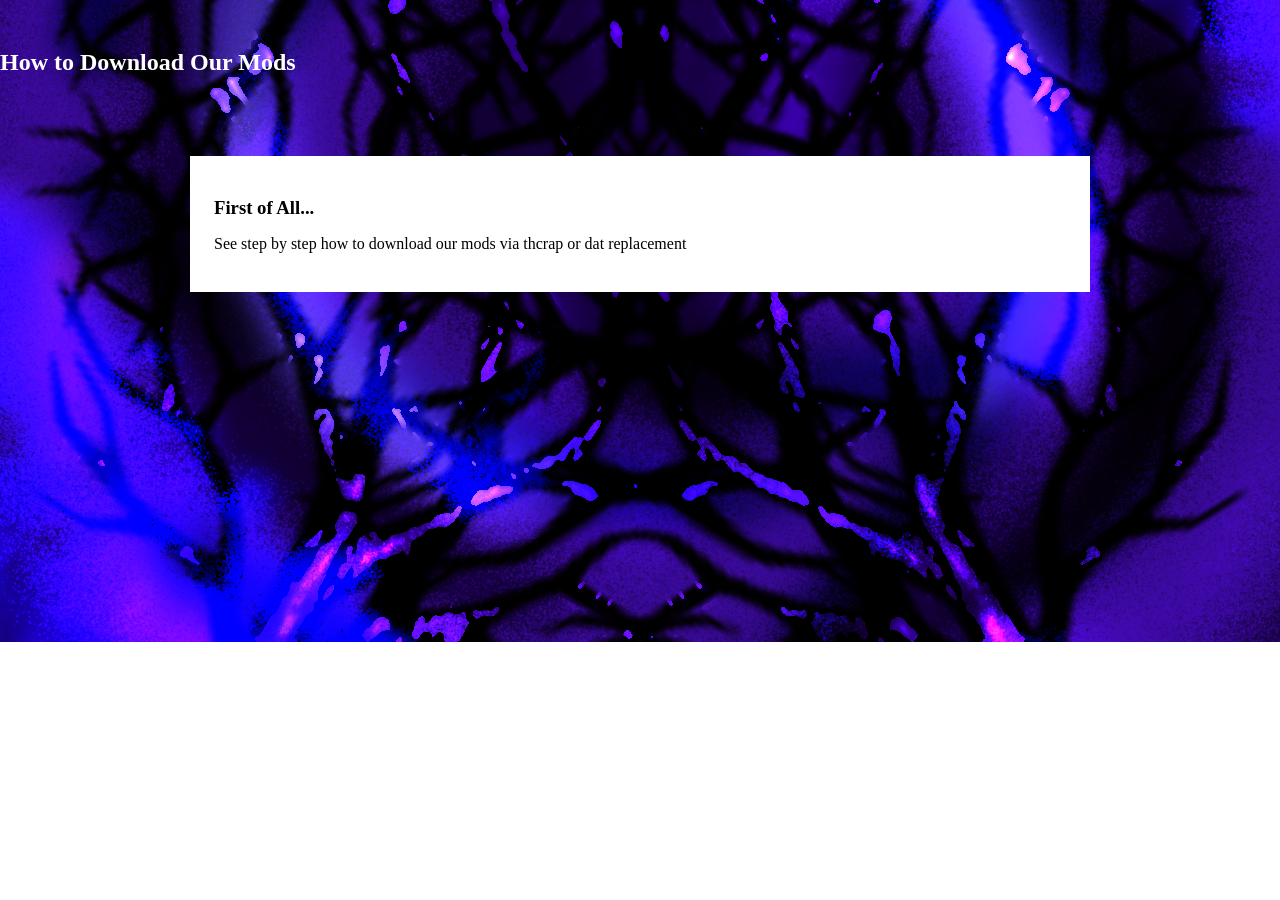
==== content/download-tutorial.html @ cbdb9fcc "test" ====
<!DOCTYPE html>
<html lang="es">

<head>
	<title>How to Download Our Mods</title>
	<meta charset="UTF-8">
	<link rel="stylesheet" href="../style.css">
</head>

<body>
	<br>
	<h2 align="left">How to Download Our Mods</h2>
	<br>
<main>
	<article class="entrada">
	<h3>First of All...</h3>
	<p>See step by step how to download our mods via thcrap or dat replacement</p>
	</article>
</main>
</body>

</html>
---- style.css ----
body {
	font-family: Futara;
	line-height: 1.5;
	margin: 0;
	padding: 0;
	background-image: url("Images/background.png");
	background-repeat: no-repeat;
	background-size: cover;
	background-position: center;
	color: #fff;
	}
header {
	background: #fff;
	color: #000;
	margin: 1rem;
	padding: 0;
	}
header p {
	margin: 0.5rem;
	background: #fff;
	color: #000;
	font-style: Futara;
	}
main {
	max-width: 900px;
	margin: 2rem auto;
	padding: 0 1rem;
	line-height: 1;
	}
.entrada {
	background: #fff;
	color: #000;
	padding: 1.5rem;
	margin-bottom: 2rem;
	border radius: 8px;
	}
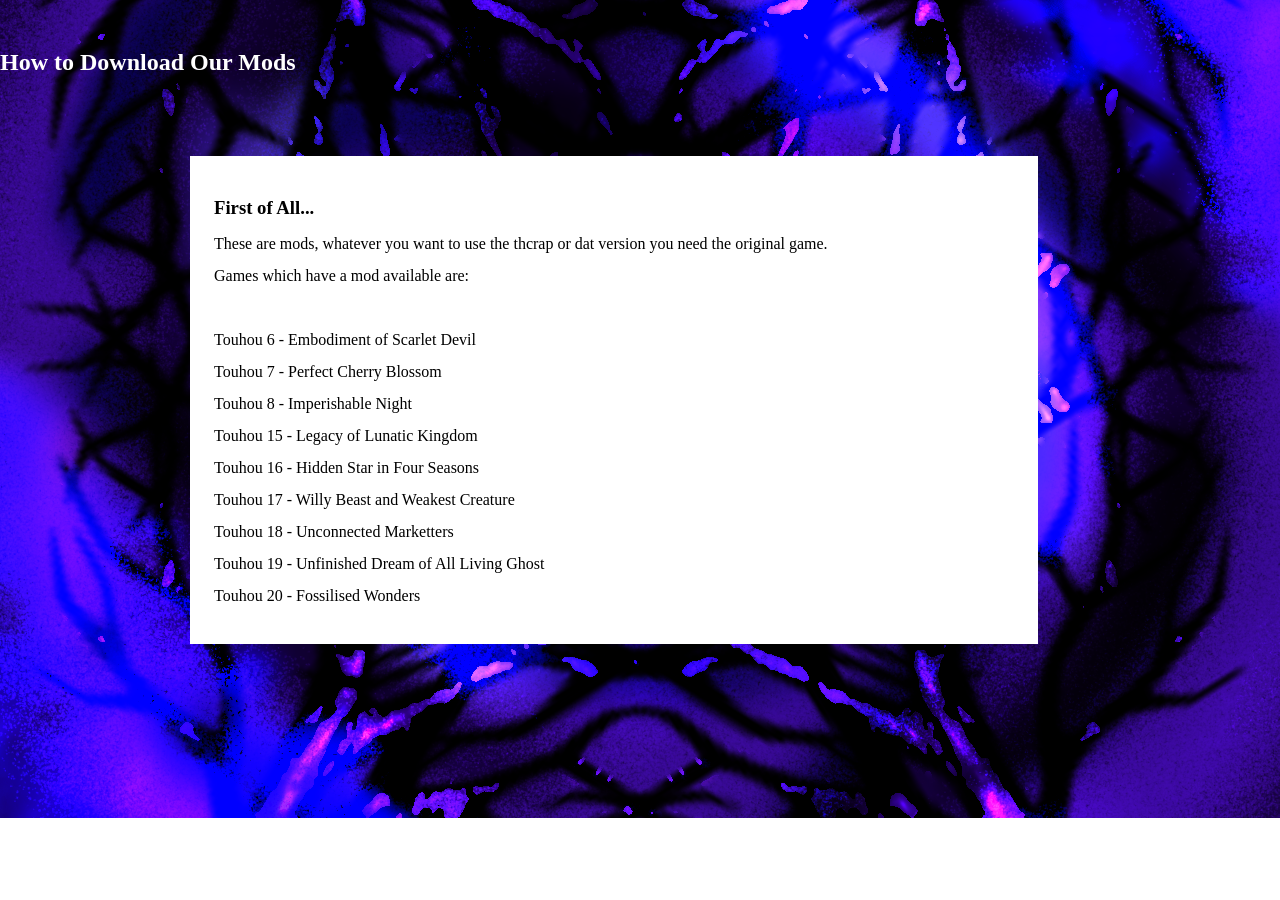
==== commit fb4216ac: "test" ====
--- a/content/download-tutorial.html
+++ b/content/download-tutorial.html
@@ -4,17 +4,28 @@
 <head>
 	<title>How to Download Our Mods</title>
 	<meta charset="UTF-8">
-	<link rel="stylesheet" href="../style.css">
+	<link rel="stylesheet" href="substyle.css">
 </head>
 
 <body>
 	<br>
-	<h2 align="left">How to Download Our Mods</h2>
+	<h2>How to Download Our Mods</h2>
 	<br>
 <main>
 	<article class="entrada">
 	<h3>First of All...</h3>
-	<p>See step by step how to download our mods via thcrap or dat replacement</p>
+	<p>These are mods, whatever you want to use the thcrap or dat version you need the original game.</p>
+	<p>Games which have a mod available are:</p>
+	<br>
+	<p>Touhou 6 - Embodiment of Scarlet Devil</p>
+	<p>Touhou 7 - Perfect Cherry Blossom</p>
+	<p>Touhou 8 - Imperishable Night</p>
+	<p>Touhou 15 - Legacy of Lunatic Kingdom</p>
+	<p>Touhou 16 - Hidden Star in Four Seasons</p>
+	<p>Touhou 17 - Willy Beast and Weakest Creature</p>
+	<p>Touhou 18 - Unconnected Marketters</p>
+	<p>Touhou 19 - Unfinished Dream of All Living Ghost</p>
+	<p>Touhou 20 - Fossilised Wonders</p>
 	</article>
 </main>
 </body>
--- a/content/substyle.css
+++ b/content/substyle.css
@@ -0,0 +1,37 @@
+body {
+	font-family: Futara;
+	line-height: 1.5;
+	margin: 0;
+	padding: 0;
+	background-image: url("../Images/background.png");
+	background-repeat: no-repeat;
+	background-size: cover;
+	background-position: center;
+	color: #fff;
+	}
+header {
+	background: #fff;
+	color: #000;
+	margin: 1rem;
+	padding: 0;
+	}
+header p {
+	margin: 0.5rem;
+	background: #fff;
+	color: #000;
+	font-style: Futara;
+	}
+main {
+	max-width: 900px;
+	margin: 2rem auto;
+	padding: 0 1rem;
+	line-height: 1;
+	}
+.entrada {
+	background: #fff;
+	color: #000;
+	max-width: 800px;
+	padding: 1.5rem;
+	margin-bottom: 2rem;
+	border radius: 8px;
+	}
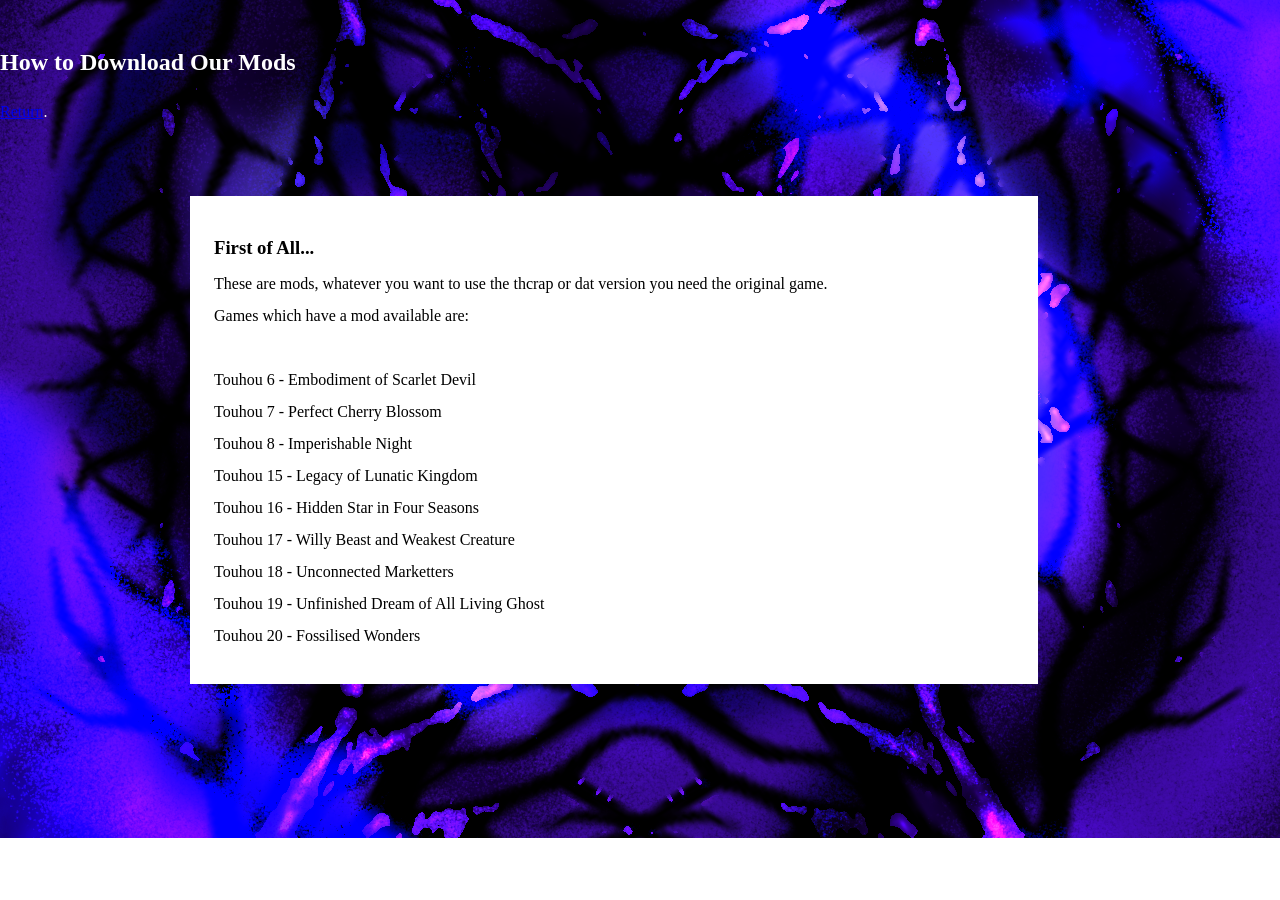
==== commit b62bec91: "test" ====
--- a/content/download-tutorial.html
+++ b/content/download-tutorial.html
@@ -10,6 +10,7 @@
 <body>
 	<br>
 	<h2>How to Download Our Mods</h2>
+	<p><a href="../index.html">Return</a>.</p>
 	<br>
 <main>
 	<article class="entrada">
--- a/content/substyle.css
+++ b/content/substyle.css
@@ -12,8 +12,8 @@
 header {
 	background: #fff;
 	color: #000;
-	margin: 1rem;
-	padding: 0;
+	margin: 0.5rem;
+	padding: 5;
 	}
 header p {
 	margin: 0.5rem;
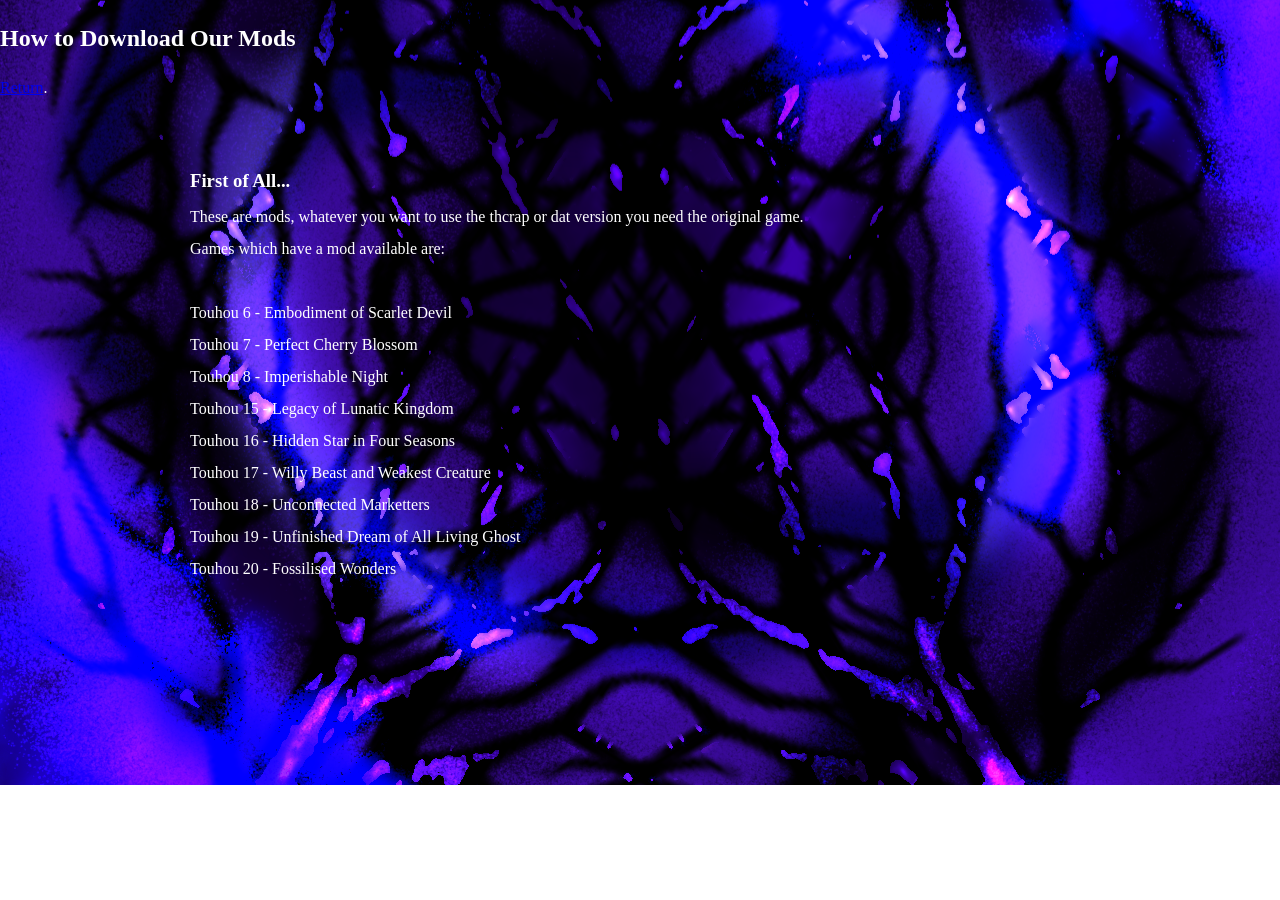
==== commit e1cb8ed6: "test" ====
--- a/content/download-tutorial.html
+++ b/content/download-tutorial.html
@@ -5,10 +5,10 @@
 	<title>How to Download Our Mods</title>
 	<meta charset="UTF-8">
 	<link rel="stylesheet" href="substyle.css">
+	<link rel="shorcut icon" href="../Images/icon.ico">
 </head>
 
 <body>
-	<br>
 	<h2>How to Download Our Mods</h2>
 	<p><a href="../index.html">Return</a>.</p>
 	<br>
--- a/content/substyle.css
+++ b/content/substyle.css
@@ -13,12 +13,13 @@
 	background: #fff;
 	color: #000;
 	margin: 0.5rem;
-	padding: 5;
+	padding-left: 20px;
 	}
 header p {
 	margin: 0.5rem;
 	background: #fff;
 	color: #000;
+	padding-left: 20px;
 	font-style: Futara;
 	}
 main {
@@ -27,11 +28,30 @@
 	padding: 0 1rem;
 	line-height: 1;
 	}
-.entrada {
+entrada {
 	background: #fff;
 	color: #000;
 	max-width: 800px;
 	padding: 1.5rem;
 	margin-bottom: 2rem;
 	border radius: 8px;
+	}
+ModInfo {
+	display: grid;
+	grid-template-columns: 1fr 1fr;
+	height: 100vh;
+	padding: 30px;
+	overflow-y: auto;
+	}
+TextPart {
+	background: #fff;
+	color: #00;
+	border-right: 2px solid #e0e0e0;
+	}
+CoverPart {
+	background: #fff;
+	border: 1px solid #2c3e50;
+	border-radius: 8px;
+	padding: 15px;
+	margin-bottom: 20px;
 	}
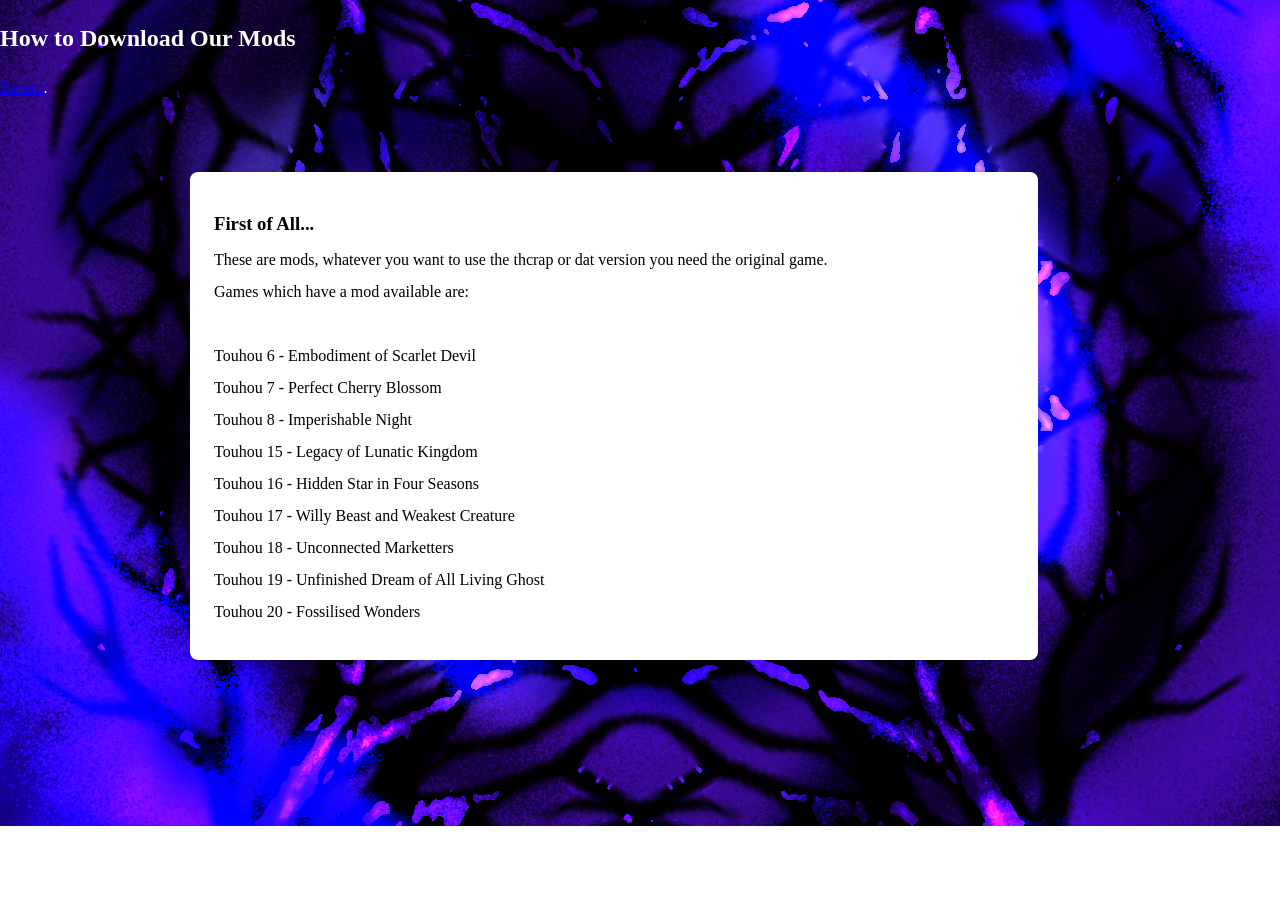
==== commit a28786ed: "test" ====
--- a/content/download-tutorial.html
+++ b/content/download-tutorial.html
@@ -9,7 +9,7 @@
 </head>
 
 <body>
-	<h2>How to Download Our Mods</h2>
+	<h2>   How to Download Our Mods</h2>
 	<p><a href="../index.html">Return</a>.</p>
 	<br>
 <main>
--- a/content/substyle.css
+++ b/content/substyle.css
@@ -28,30 +28,31 @@
 	padding: 0 1rem;
 	line-height: 1;
 	}
-entrada {
+.entrada {
 	background: #fff;
 	color: #000;
 	max-width: 800px;
 	padding: 1.5rem;
 	margin-bottom: 2rem;
-	border radius: 8px;
+	border-radius: 8px;
 	}
-ModInfo {
+.ModInfo {
 	display: grid;
-	grid-template-columns: 1fr 1fr;
+	grid-template-columns: 2fr 1fr;
 	height: 100vh;
-	padding: 30px;
+	padding: 10px;
 	overflow-y: auto;
 	}
-TextPart {
+.ModText {
 	background: #fff;
-	color: #00;
-	border-right: 2px solid #e0e0e0;
+	color: #000;
+	padding: 10px;
 	}
-CoverPart {
+.ModCover {
 	background: #fff;
+	color: #000;
+	padding: 10px;
 	border: 1px solid #2c3e50;
-	border-radius: 8px;
-	padding: 15px;
-	margin-bottom: 20px;
+	border-top: 2px dashed #bbb;
+	margin: 20px 0;
 	}
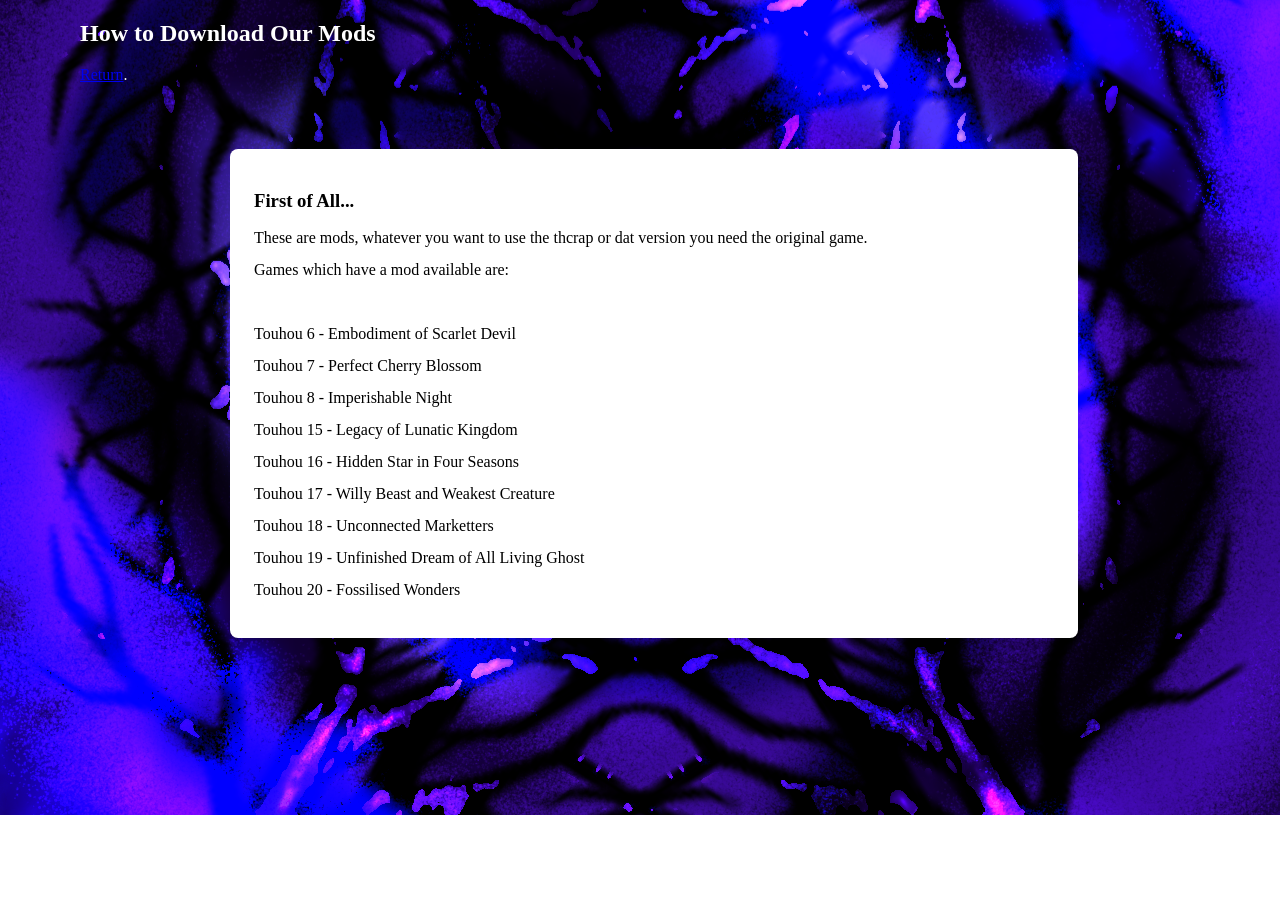
==== commit 4188ec34: "test" ====
--- a/content/download-tutorial.html
+++ b/content/download-tutorial.html
@@ -9,7 +9,7 @@
 </head>
 
 <body>
-	<h2>   How to Download Our Mods</h2>
+	<h2>How to Download Our Mods</h2>
 	<p><a href="../index.html">Return</a>.</p>
 	<br>
 <main>
--- a/content/substyle.css
+++ b/content/substyle.css
@@ -1,8 +1,8 @@
 body {
 	font-family: Futara;
-	line-height: 1.5;
+	line-height: 1.1;
 	margin: 0;
-	padding: 0;
+	padding-left: 80px;
 	background-image: url("../Images/background.png");
 	background-repeat: no-repeat;
 	background-size: cover;
@@ -39,20 +39,32 @@
 .ModInfo {
 	display: grid;
 	grid-template-columns: 2fr 1fr;
-	height: 100vh;
 	padding: 10px;
-	overflow-y: auto;
+	max-width: 1300px;
+	align-items: start;
 	}
 .ModText {
 	background: #fff;
 	color: #000;
-	padding: 10px;
+	max-width: 850px;
+	max-height: auto;
+	border: 3px solid #c600ff;
+	margin: 50px;
+	padding: 30px;
 	}
 .ModCover {
 	background: #fff;
 	color: #000;
+	max-width: 450px;
+	border: 3px solid #c600ff;
+	margin: 10px;
 	padding: 10px;
-	border: 1px solid #2c3e50;
-	border-top: 2px dashed #bbb;
-	margin: 20px 0;
+	border-radius: 8px;
+	}
+.ModCover p {
+	background: #c298cf;
+	color: #000;
+	max-width: 450px;
+	margin: 5px;
+	padding: 10px;
 	}
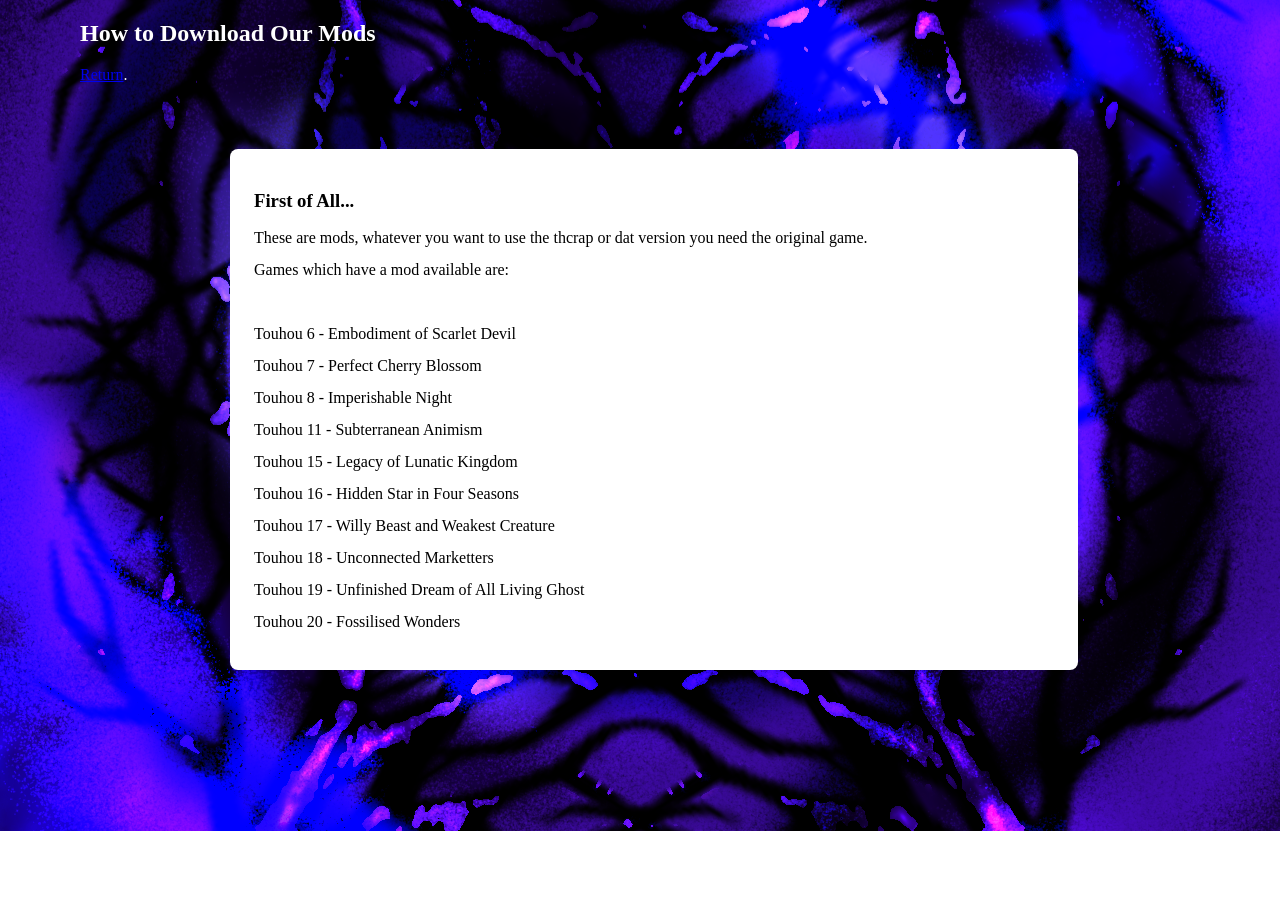
==== commit d8230c22: "test" ====
--- a/content/download-tutorial.html
+++ b/content/download-tutorial.html
@@ -21,6 +21,7 @@
 	<p>Touhou 6 - Embodiment of Scarlet Devil</p>
 	<p>Touhou 7 - Perfect Cherry Blossom</p>
 	<p>Touhou 8 - Imperishable Night</p>
+	<p>Touhou 11 - Subterranean Animism</p>
 	<p>Touhou 15 - Legacy of Lunatic Kingdom</p>
 	<p>Touhou 16 - Hidden Star in Four Seasons</p>
 	<p>Touhou 17 - Willy Beast and Weakest Creature</p>
--- a/content/substyle.css
+++ b/content/substyle.css
@@ -20,7 +20,6 @@
 	background: #fff;
 	color: #000;
 	padding-left: 20px;
-	font-style: Futara;
 	}
 main {
 	max-width: 900px;
